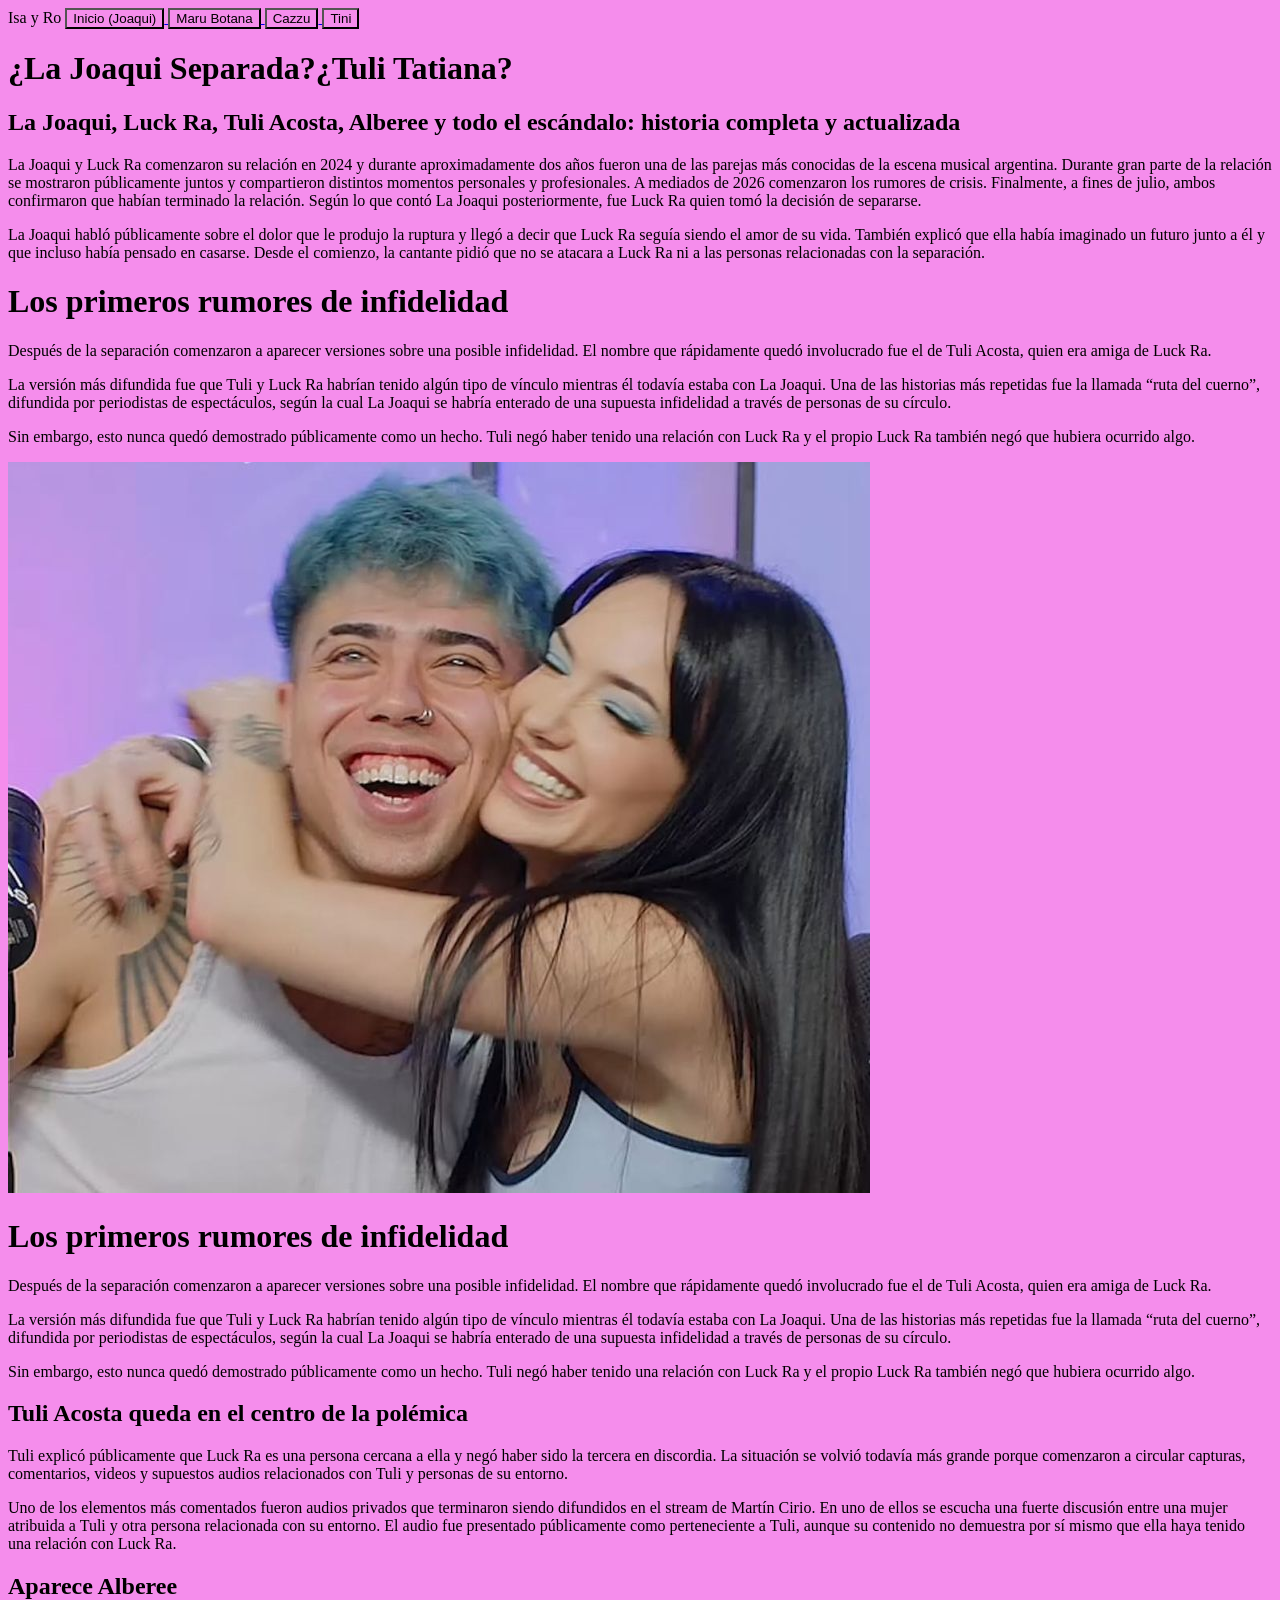
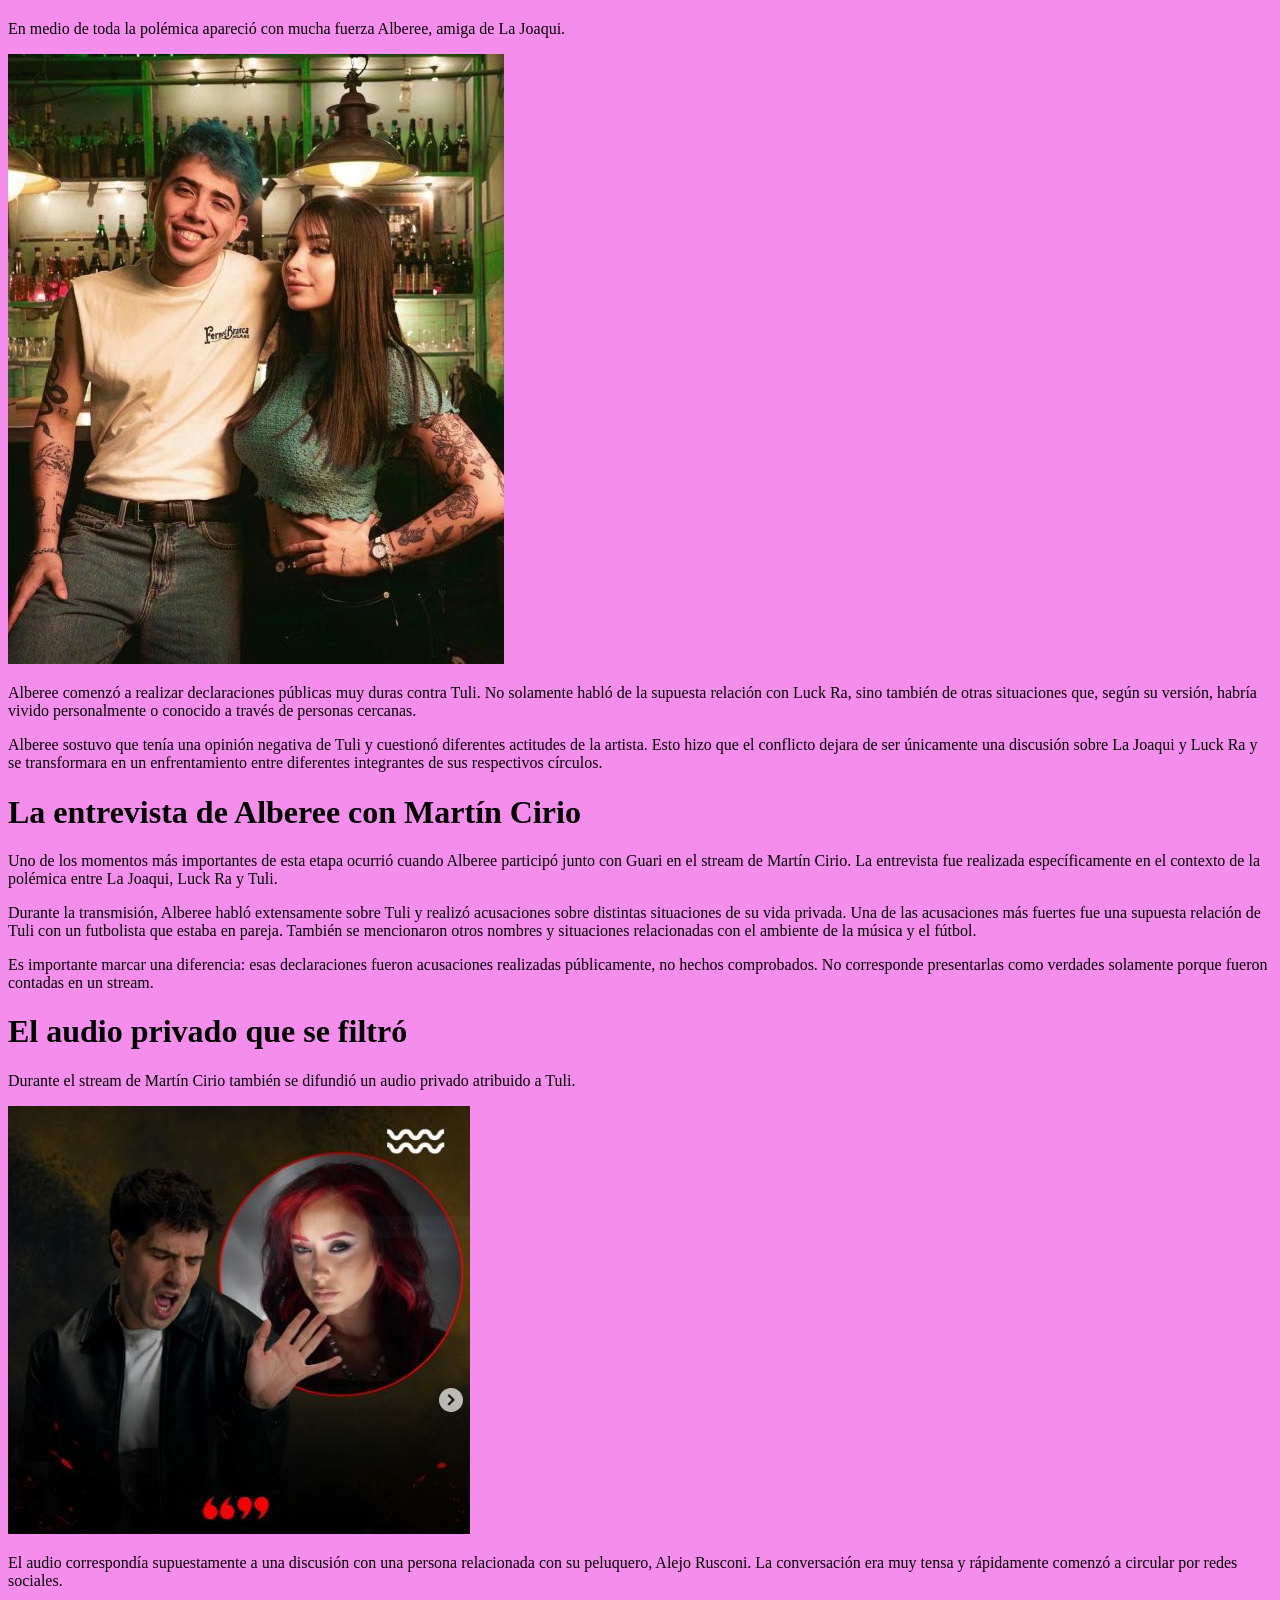
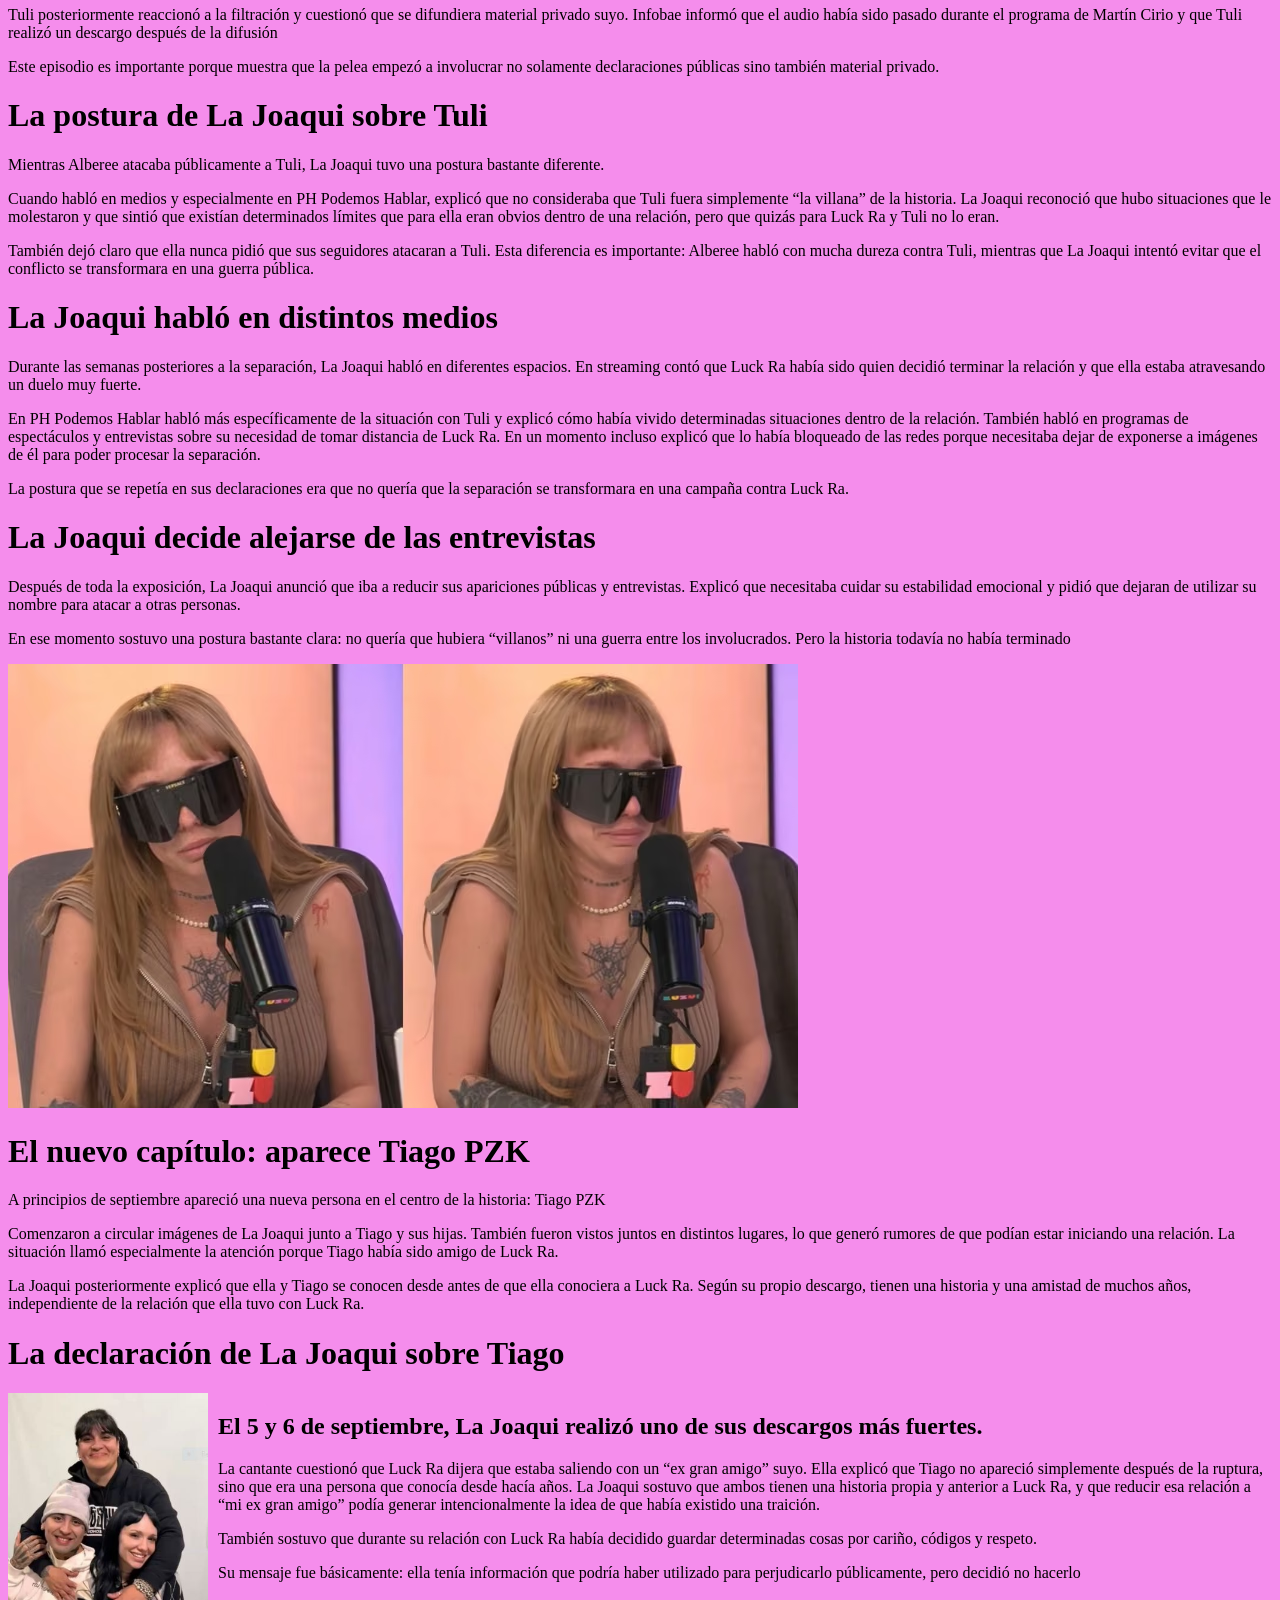
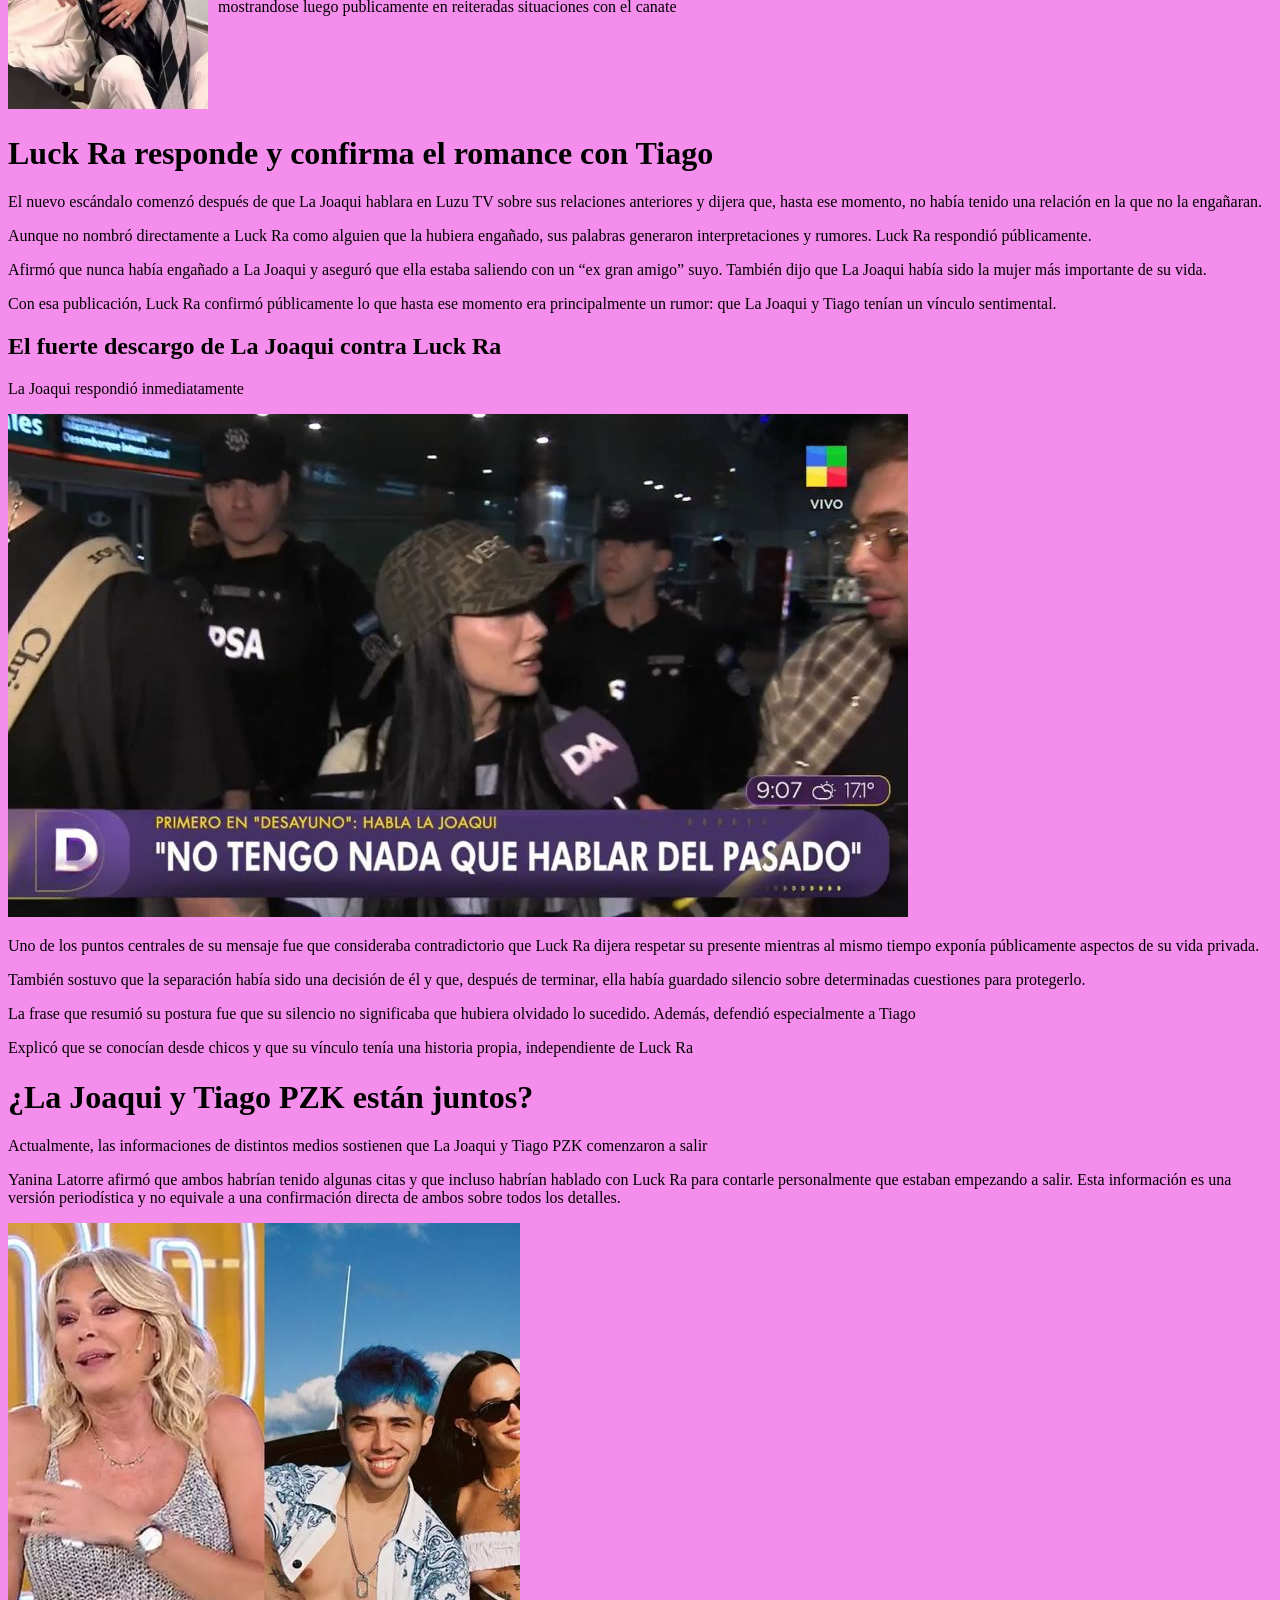
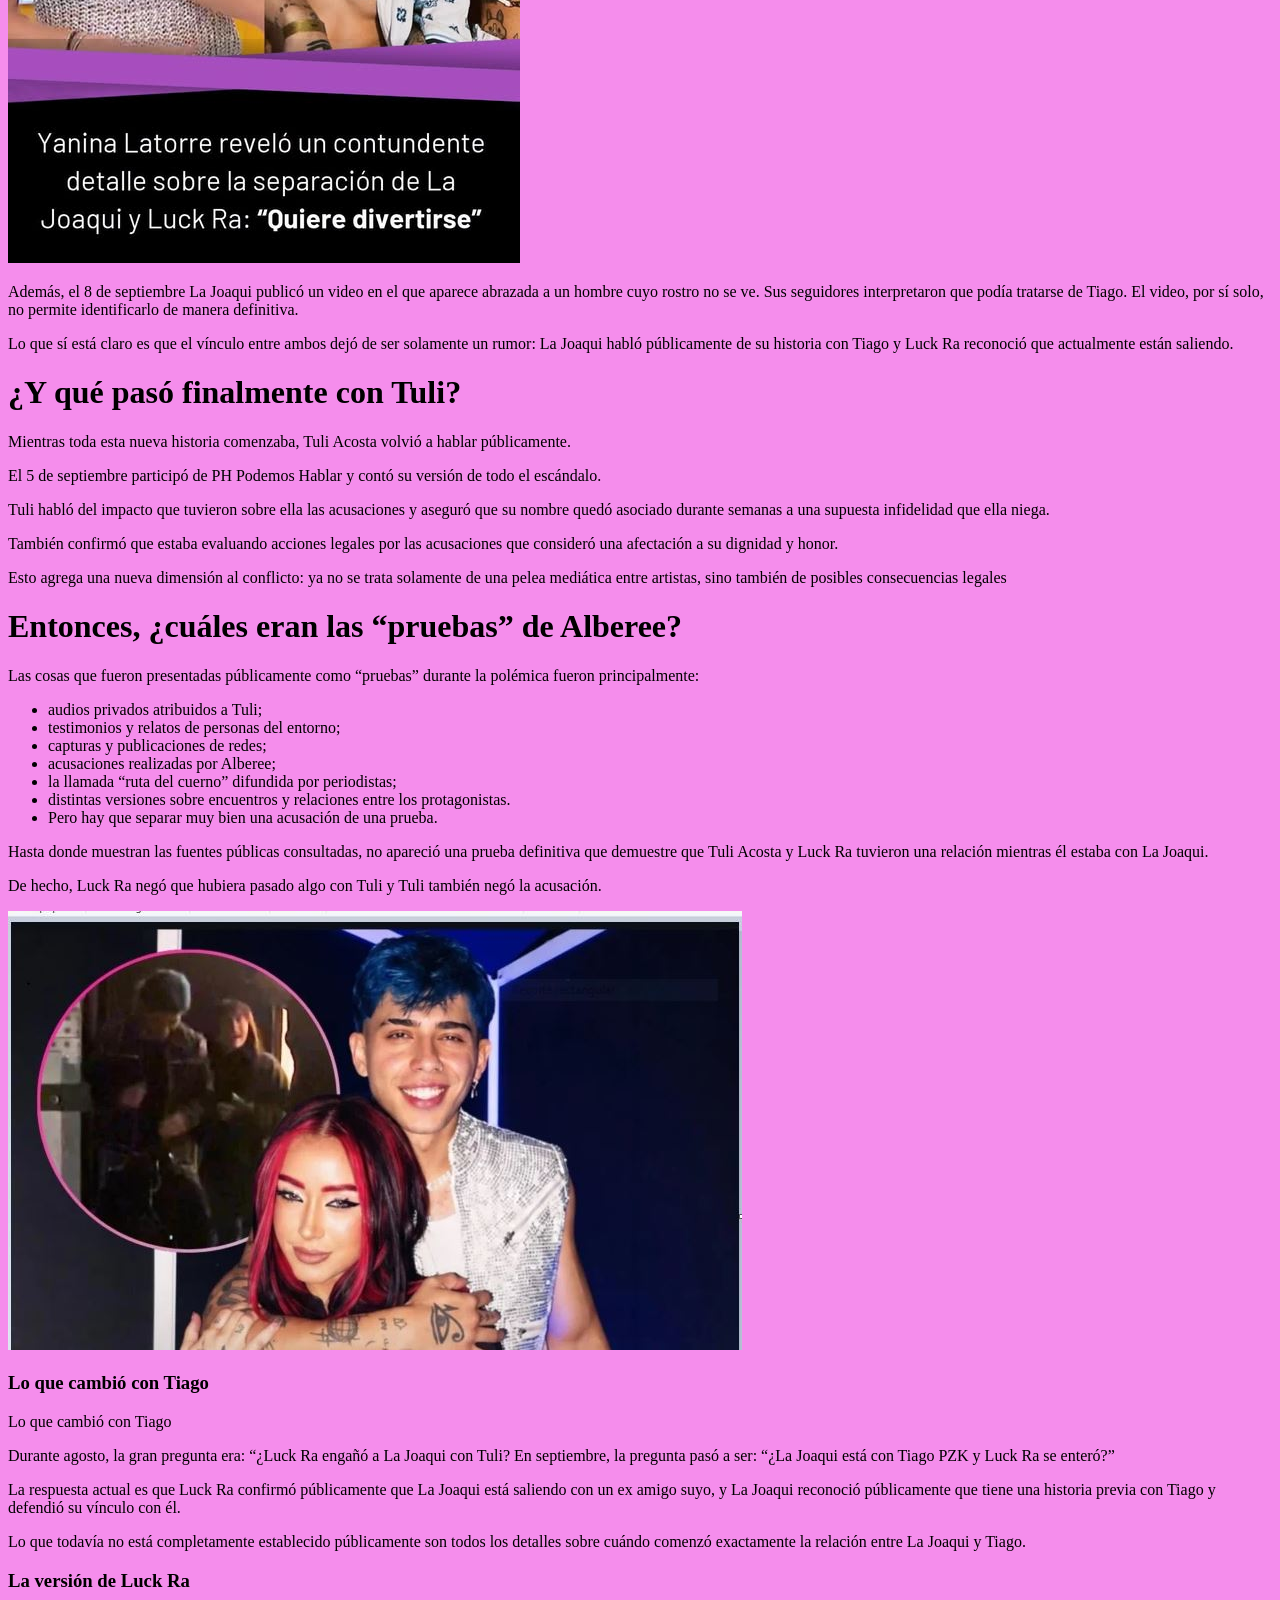
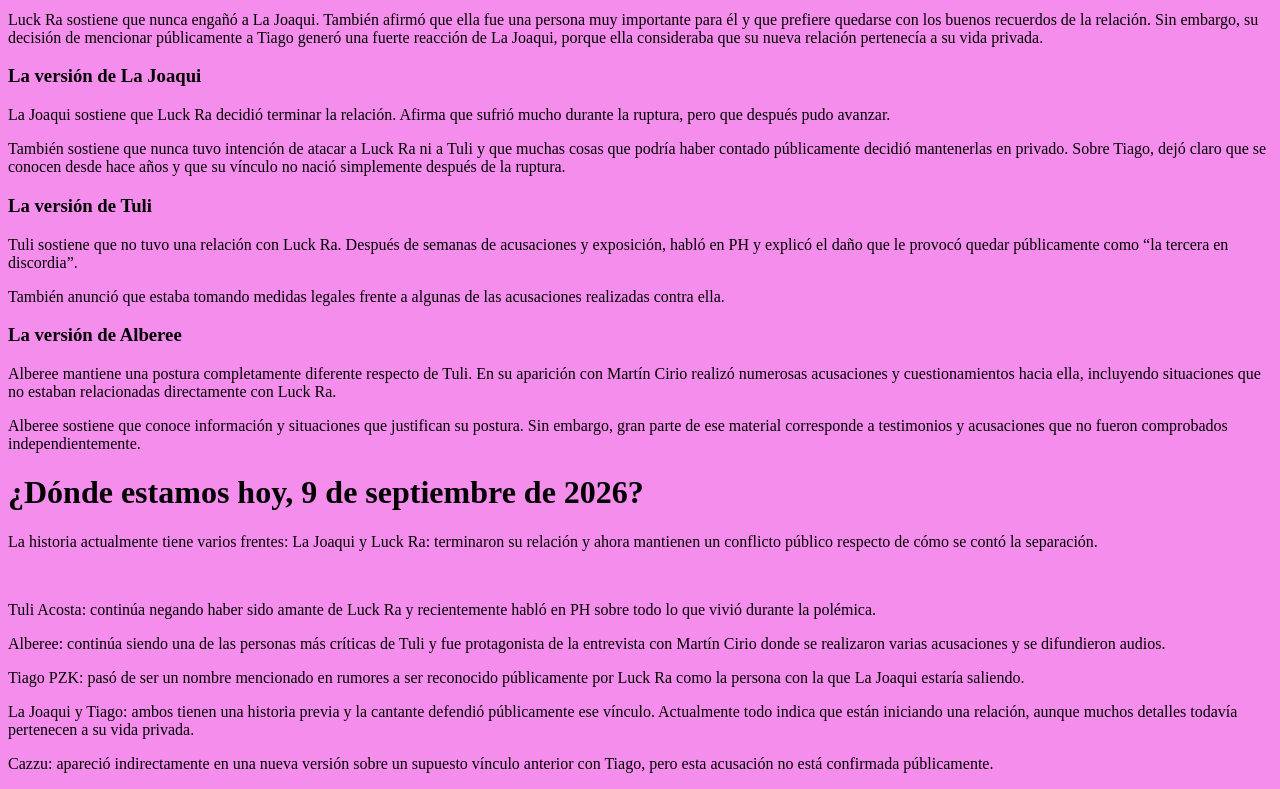
==== index.html @ 837b180f "Add files via upload" ====
<!DOCTYPE html>
<html lang="en">
<head>
    <meta charset="UTF-8">
    <meta name="viewport" content="width=device-width, initial-scale=1.0">
    <title><chismes.bardos></title>
        <link rel="stylesheet" href="style.css">
</head>Isa y Ro<head> 
<body>
    <a href="index.html"> <button>Inicio (Joaqui)</button> </a>
    <a href="Trabajo 2 (Maru)/Trabajo 2 (Maru).html"> <button>Maru Botana</button> </a>
    <a href="trabajo 3 (Cazzu)/Trabajo 3 (Cazzu).html"> <button>Cazzu</button> </a>
    <a href="Trabajo 4 (Tini)/Trabajo 4 (Tini.html).html"> <button>Tini</button> </a>

    <h1>¿La Joaqui Separada?¿Tuli Tatiana?</h1>
    
    <h2>La Joaqui, Luck Ra, Tuli Acosta, Alberee y todo el escándalo: historia completa y actualizada</h2>
   <p> La Joaqui y Luck Ra comenzaron su relación en 2024 y durante aproximadamente dos años fueron una de las parejas más conocidas de la escena musical argentina. Durante gran parte de la relación se mostraron públicamente juntos y compartieron distintos momentos personales y profesionales.

A mediados de 2026 comenzaron los rumores de crisis. Finalmente, a fines de julio, ambos confirmaron que habían terminado la relación. Según lo que contó La Joaqui posteriormente, fue Luck Ra quien tomó la decisión de separarse.</p>
<p>La Joaqui habló públicamente sobre el dolor que le produjo la ruptura y llegó a decir que Luck Ra seguía siendo el amor de su vida. También explicó que ella había imaginado un futuro junto a él y que incluso había pensado en casarse.

    Desde el comienzo, la cantante pidió que no se atacara a Luck Ra ni a las personas relacionadas con la separación.</p>

    <h1> Los primeros rumores de infidelidad</h1>
    <p>Después de la separación comenzaron a aparecer versiones sobre una posible infidelidad. El nombre que rápidamente quedó involucrado fue el de Tuli Acosta, quien era amiga de Luck Ra.

    </p>La versión más difundida fue que Tuli y Luck Ra habrían tenido algún tipo de vínculo mientras él todavía estaba con La Joaqui. Una de las historias más repetidas fue la llamada “ruta del cuerno”, difundida por periodistas de espectáculos, según la cual La Joaqui se habría enterado de una supuesta infidelidad a través de personas de su círculo.</p>
<p> Sin embargo, esto nunca quedó demostrado públicamente como un hecho. Tuli negó haber tenido una relación con Luck Ra y el propio Luck Ra también negó que hubiera ocurrido algo.</p>
<img src="Trabajo 1 (Joaqui)/joaqui 1.jpg" alt="relación">
 <h1>Los primeros rumores de infidelidad</h1>
 <p>Después de la separación comenzaron a aparecer versiones sobre una posible infidelidad. El nombre que rápidamente quedó involucrado fue el de Tuli Acosta, quien era amiga de Luck Ra.</p>
 <p>La versión más difundida fue que Tuli y Luck Ra habrían tenido algún tipo de vínculo mientras él todavía estaba con La Joaqui. Una de las historias más repetidas fue la llamada “ruta del cuerno”, difundida por periodistas de espectáculos, según la cual La Joaqui se habría enterado de una supuesta infidelidad a través de personas de su círculo.</p>
 <p>Sin embargo, esto nunca quedó demostrado públicamente como un hecho. Tuli negó haber tenido una relación con Luck Ra y el propio Luck Ra también negó que hubiera ocurrido algo.</p>
 <h2>Tuli Acosta queda en el centro de la polémica</h2>
    <p>Tuli explicó públicamente que Luck Ra es una persona cercana a ella y negó haber sido la tercera en discordia.
 La situación se volvió todavía más grande porque comenzaron a circular capturas, comentarios, videos y supuestos audios relacionados con Tuli y personas de su entorno.</p>
<p>Uno de los elementos más comentados fueron audios privados que terminaron siendo difundidos en el stream de Martín Cirio. En uno de ellos se escucha una fuerte discusión entre una mujer atribuida a Tuli y otra persona relacionada con su entorno. El audio fue presentado públicamente como perteneciente a Tuli, aunque su contenido no demuestra por sí mismo que ella haya tenido una relación con Luck Ra. </p>
<h2>Aparece Alberee</h2>
<p>En medio de toda la polémica apareció con mucha fuerza Alberee, amiga de La Joaqui.</p>
<img src="Trabajo 1 (Joaqui)/albere" alt="alberee y luck ra">
<p>Alberee comenzó a realizar declaraciones públicas muy duras contra Tuli. No solamente habló de la supuesta relación con Luck Ra, sino también de otras situaciones que, según su versión, habría vivido personalmente o conocido a través de personas cercanas.</p>
<p>Alberee sostuvo que tenía una opinión negativa de Tuli y cuestionó diferentes actitudes de la artista.

    Esto hizo que el conflicto dejara de ser únicamente una discusión sobre La Joaqui y Luck Ra y se transformara en un enfrentamiento entre diferentes integrantes de sus respectivos círculos.</p>
    <h1>La entrevista de Alberee con Martín Cirio</h1>
<p>Uno de los momentos más importantes de esta etapa ocurrió cuando Alberee participó junto con Guari en el stream de Martín Cirio.
 La entrevista fue realizada específicamente en el contexto de la polémica entre La Joaqui, Luck Ra y Tuli.</p>
 <p>Durante la transmisión, Alberee habló extensamente sobre Tuli y realizó acusaciones sobre distintas situaciones de su vida privada.

    Una de las acusaciones más fuertes fue una supuesta relación de Tuli con un futbolista que estaba en pareja. También se mencionaron otros nombres y situaciones relacionadas con el ambiente de la música y el fútbol.</p>
    <p>Es importante marcar una diferencia: esas declaraciones fueron acusaciones realizadas públicamente, no hechos comprobados. No corresponde presentarlas como verdades solamente porque fueron contadas en un stream.</p>
    <h1> El audio privado que se filtró</h1>
    <p>Durante el stream de Martín Cirio también se difundió un audio privado atribuido a Tuli.</p>
    <img src="Trabajo 1 (Joaqui)/martin.JPG" alt="martin cirio">
<p>El audio correspondía supuestamente a una discusión con una persona relacionada con su peluquero, Alejo Rusconi. La conversación era muy tensa y rápidamente comenzó a circular por redes sociales.</p>
<p>Tuli posteriormente reaccionó a la filtración y cuestionó que se difundiera material privado suyo. Infobae informó que el audio había sido pasado durante el programa de Martín Cirio y que Tuli realizó un descargo después de la difusión</p>
<p>Este episodio es importante porque muestra que la pelea empezó a involucrar no solamente declaraciones públicas sino también material privado.</p>
<h1>La postura de La Joaqui sobre Tuli</h1>
<p>Mientras Alberee atacaba públicamente a Tuli, La Joaqui tuvo una postura bastante diferente.</p>
<p>Cuando habló en medios y especialmente en PH Podemos Hablar, explicó que no consideraba que Tuli fuera simplemente “la villana” de la historia.
 La Joaqui reconoció que hubo situaciones que le molestaron y que sintió que existían determinados límites que para ella eran obvios dentro de una relación, pero que quizás para Luck Ra y Tuli no lo eran.</p>
 <p>También dejó claro que ella nunca pidió que sus seguidores atacaran a Tuli.
 Esta diferencia es importante: Alberee habló con mucha dureza contra Tuli, mientras que La Joaqui intentó evitar que el conflicto se transformara en una guerra pública.</p>
<h1>La Joaqui habló en distintos medios</h1>
<p>Durante las semanas posteriores a la separación, La Joaqui habló en diferentes espacios.
 En streaming contó que Luck Ra había sido quien decidió terminar la relación y que ella estaba atravesando un duelo muy fuerte.</p>
<p>En PH Podemos Hablar habló más específicamente de la situación con Tuli y explicó cómo había vivido determinadas situaciones dentro de la relación.
 También habló en programas de espectáculos y entrevistas sobre su necesidad de tomar distancia de Luck Ra. En un momento incluso explicó que lo había bloqueado de las redes porque necesitaba dejar de exponerse a imágenes de él para poder procesar la separación.</p>
<p>La postura que se repetía en sus declaraciones era que no quería que la separación se transformara en una campaña contra Luck Ra.</p>
<h1>La Joaqui decide alejarse de las entrevistas</h1>
<p>Después de toda la exposición, La Joaqui anunció que iba a reducir sus apariciones públicas y entrevistas.
 Explicó que necesitaba cuidar su estabilidad emocional y pidió que dejaran de utilizar su nombre para atacar a otras personas.</p>
<p>En ese momento sostuvo una postura bastante clara: no quería que hubiera “villanos” ni una guerra entre los involucrados.
Pero la historia todavía no había terminado</p>
<img src="Trabajo 1 (Joaqui)/la-joaqui.avif" alt="entrevistas">
<h1>El nuevo capítulo: aparece Tiago PZK</h1>
<p>A principios de septiembre apareció una nueva persona en el centro de la historia: Tiago PZK</p>
<p>Comenzaron a circular imágenes de La Joaqui junto a Tiago y sus hijas. También fueron vistos juntos en distintos lugares, lo que generó rumores de que podían estar iniciando una relación.
 La situación llamó especialmente la atención porque Tiago había sido amigo de Luck Ra.</p>


<p>La Joaqui posteriormente explicó que ella y Tiago se conocen desde antes de que ella conociera a Luck Ra.
 Según su propio descargo, tienen una historia y una amistad de muchos años, independiente de la relación que ella tuvo con Luck Ra.</p>



<h1>La declaración de La Joaqui sobre Tiago</h1>
<div style="display: flex; gap: 10px;">
    <div><img src="Trabajo 1 (Joaqui)/tiago1.JPG" alt="" width="200px"></div>
    <div>
        <h2>El 5 y 6 de septiembre, La Joaqui realizó uno de sus descargos más fuertes.</h2>
        <p>La cantante cuestionó que Luck Ra dijera que estaba saliendo con un “ex gran amigo” suyo.
         Ella explicó que Tiago no apareció simplemente después de la ruptura, sino que era una persona que conocía desde hacía años.
         La Joaqui sostuvo que ambos tienen una historia propia y anterior a Luck Ra, y que reducir esa relación a “mi ex gran amigo” podía generar intencionalmente la idea de que había existido una traición.</p>
         También sostuvo que durante su relación con Luck Ra había decidido guardar determinadas cosas por cariño, códigos y respeto.

 <p>Su mensaje fue básicamente: ella tenía información que podría haber utilizado para perjudicarlo públicamente, pero decidió no hacerlo</p>
 <p>mostrandose luego publicamente en reiteradas situaciones con el canate</p>

    </div>
</div>
 <h1>Luck Ra responde y confirma el romance con Tiago</h1>
 <p>El nuevo escándalo comenzó después de que La Joaqui hablara en Luzu TV sobre sus relaciones anteriores y dijera que, hasta ese momento, no había tenido una relación en la que no la engañaran.</p>
 <p>Aunque no nombró directamente a Luck Ra como alguien que la hubiera engañado, sus palabras generaron interpretaciones y rumores.
Luck Ra respondió públicamente.</p>
<p>Afirmó que nunca había engañado a La Joaqui y aseguró que ella estaba saliendo con un “ex gran amigo” suyo. También dijo que La Joaqui había sido la mujer más importante de su vida.</p>
<p>Con esa publicación, Luck Ra confirmó públicamente lo que hasta ese momento era principalmente un rumor: que La Joaqui y Tiago tenían un vínculo sentimental.</p>
<h2>El fuerte descargo de La Joaqui contra Luck Ra</h2>
<p>La Joaqui respondió inmediatamente</p>
<img src="Trabajo 1 (Joaqui)/respuesta joaqui.jpg" alt="">
<p>Uno de los puntos centrales de su mensaje fue que consideraba contradictorio que Luck Ra dijera respetar su presente mientras al mismo tiempo exponía públicamente aspectos de su vida privada.</p>
<p>También sostuvo que la separación había sido una decisión de él y que, después de terminar, ella había guardado silencio sobre determinadas cuestiones para protegerlo.</p>
<p>La frase que resumió su postura fue que su silencio no significaba que hubiera olvidado lo sucedido.
Además, defendió especialmente a Tiago</p>
<p>Explicó que se conocían desde chicos y que su vínculo tenía una historia propia, independiente de Luck Ra</p>
<h1>¿La Joaqui y Tiago PZK están juntos?</h1>
<p>Actualmente, las informaciones de distintos medios sostienen que La Joaqui y Tiago PZK comenzaron a salir</p>
<p>Yanina Latorre afirmó que ambos habrían tenido algunas citas y que incluso habrían hablado con Luck Ra para contarle personalmente que estaban empezando a salir. Esta información es una versión periodística y no equivale a una confirmación directa de ambos sobre todos los detalles.</p>
<img src="Trabajo 1 (Joaqui)/yanian.1.jfif" alt="declaraciones de yanina">
<p>Además, el 8 de septiembre La Joaqui publicó un video en el que aparece abrazada a un hombre cuyo rostro no se ve. Sus seguidores interpretaron que podía tratarse de Tiago. El video, por sí solo, no permite identificarlo de manera definitiva.</p>
<p>Lo que sí está claro es que el vínculo entre ambos dejó de ser solamente un rumor: La Joaqui habló públicamente de su historia con Tiago y Luck Ra reconoció que actualmente están saliendo.</p>
<h1>¿Y qué pasó finalmente con Tuli?</h1>
<p>Mientras toda esta nueva historia comenzaba, Tuli Acosta volvió a hablar públicamente.</p>
<p>El 5 de septiembre participó de PH Podemos Hablar y contó su versión de todo el escándalo.</p>
<p>Tuli habló del impacto que tuvieron sobre ella las acusaciones y aseguró que su nombre quedó asociado durante semanas a una supuesta infidelidad que ella niega.</p>
<p>También confirmó que estaba evaluando acciones legales por las acusaciones que consideró una afectación a su dignidad y honor.</p>
<p>Esto agrega una nueva dimensión al conflicto: ya no se trata solamente de una pelea mediática entre artistas, sino también de posibles consecuencias legales</p>
 <h1>Entonces, ¿cuáles eran las “pruebas” de Alberee?</h1>   

 <p>Las cosas que fueron presentadas públicamente como “pruebas” durante la polémica fueron principalmente:
   <ul>
    <li> audios privados atribuidos a Tuli; </li>
    <li>  testimonios y relatos de personas del entorno;  </li>
       <li>capturas y publicaciones de redes;</li>
      
       <li>acusaciones realizadas por Alberee;</li> 
       <li>la llamada “ruta del cuerno” difundida por periodistas;</li> 
        <li>distintas versiones sobre encuentros y relaciones entre los protagonistas.</li>
        <li>Pero hay que separar muy bien una acusación de una prueba.</li>

   </ul>
<p>Hasta donde muestran las fuentes públicas consultadas, no apareció una prueba definitiva que demuestre que Tuli Acosta y Luck Ra tuvieron una relación mientras él estaba con La Joaqui.</p>
<p>De hecho, Luck Ra negó que hubiera pasado algo con Tuli y Tuli también negó la acusación.</p>
<img src="Trabajo 1 (Joaqui)/tuli y luck ra.JPG" alt="">
<h3>Lo que cambió con Tiago</h3>
<p>Lo que cambió con Tiago</p>
<p>Durante agosto, la gran pregunta era: “¿Luck Ra engañó a La Joaqui con Tuli? En septiembre, la pregunta pasó a ser: “¿La Joaqui está con Tiago PZK y Luck Ra se enteró?”</p>
<p>La respuesta actual es que Luck Ra confirmó públicamente que La Joaqui está saliendo con un ex amigo suyo, y La Joaqui reconoció públicamente que tiene una historia previa con Tiago y defendió su vínculo con él.</p>
<p>Lo que todavía no está completamente establecido públicamente son todos los detalles sobre cuándo comenzó exactamente la relación entre La Joaqui y Tiago.</p>
<h3>La versión de Luck Ra</h3>
<p>Luck Ra sostiene que nunca engañó a La Joaqui.

    También afirmó que ella fue una persona muy importante para él y que prefiere quedarse con los buenos recuerdos de la relación.
    
    Sin embargo, su decisión de mencionar públicamente a Tiago generó una fuerte reacción de La Joaqui, porque ella consideraba que su nueva relación pertenecía a su vida privada.</p>
    <h3> La versión de La Joaqui</h3>
    <p>La Joaqui sostiene que Luck Ra decidió terminar la relación.

        Afirma que sufrió mucho durante la ruptura, pero que después pudo avanzar.</p>
        <p>También sostiene que nunca tuvo intención de atacar a Luck Ra ni a Tuli y que muchas cosas que podría haber contado públicamente decidió mantenerlas en privado.

            Sobre Tiago, dejó claro que se conocen desde hace años y que su vínculo no nació simplemente después de la ruptura.</p>
            <h3>La versión de Tuli</h3>
            <p>Tuli sostiene que no tuvo una relación con Luck Ra. Después de semanas de acusaciones y exposición, habló en PH y explicó el daño que le provocó quedar públicamente como “la tercera en discordia”.</p>
                <p>También anunció que estaba tomando medidas legales frente a algunas de las acusaciones realizadas contra ella.</p>
<h3>La versión de Alberee</h3>
<p>Alberee mantiene una postura completamente diferente respecto de Tuli.
    En su aparición con Martín Cirio realizó numerosas acusaciones y cuestionamientos hacia ella, incluyendo situaciones que no estaban relacionadas directamente con Luck Ra.</p>
<p>Alberee sostiene que conoce información y situaciones que justifican su postura.
    Sin embargo, gran parte de ese material corresponde a testimonios y acusaciones que no fueron comprobados independientemente.</p>
<h1>¿Dónde estamos hoy, 9 de septiembre de 2026?</h1>
<p>La historia actualmente tiene varios frentes:
    La Joaqui y Luck Ra: terminaron su relación y ahora mantienen un conflicto público respecto de cómo se contó la separación.</p>
<img src="Trabajo 1 (Joaqui)/entrevistas con la joaqui.jfif" alt="">
<p>Tuli Acosta: continúa negando haber sido amante de Luck Ra y recientemente habló en PH sobre todo lo que vivió durante la polémica.</p>
<p>Alberee: continúa siendo una de las personas más críticas de Tuli y fue protagonista de la entrevista con Martín Cirio donde se realizaron varias acusaciones y se difundieron audios.</p>
<p>Tiago PZK: pasó de ser un nombre mencionado en rumores a ser reconocido públicamente por Luck Ra como la persona con la que La Joaqui estaría saliendo.</p>
<p>La Joaqui y Tiago: ambos tienen una historia previa y la cantante defendió públicamente ese vínculo. Actualmente todo indica que están iniciando una relación, aunque muchos detalles todavía pertenecen a su vida privada.</p>
<p>Cazzu: apareció indirectamente en una nueva versión sobre un supuesto vínculo anterior con Tiago, pero esta acusación no está confirmada públicamente.</p>

<head></head>

</body>


</html>
---- style.css ----
* {
    background-color: rgb(245, 141, 236);
}
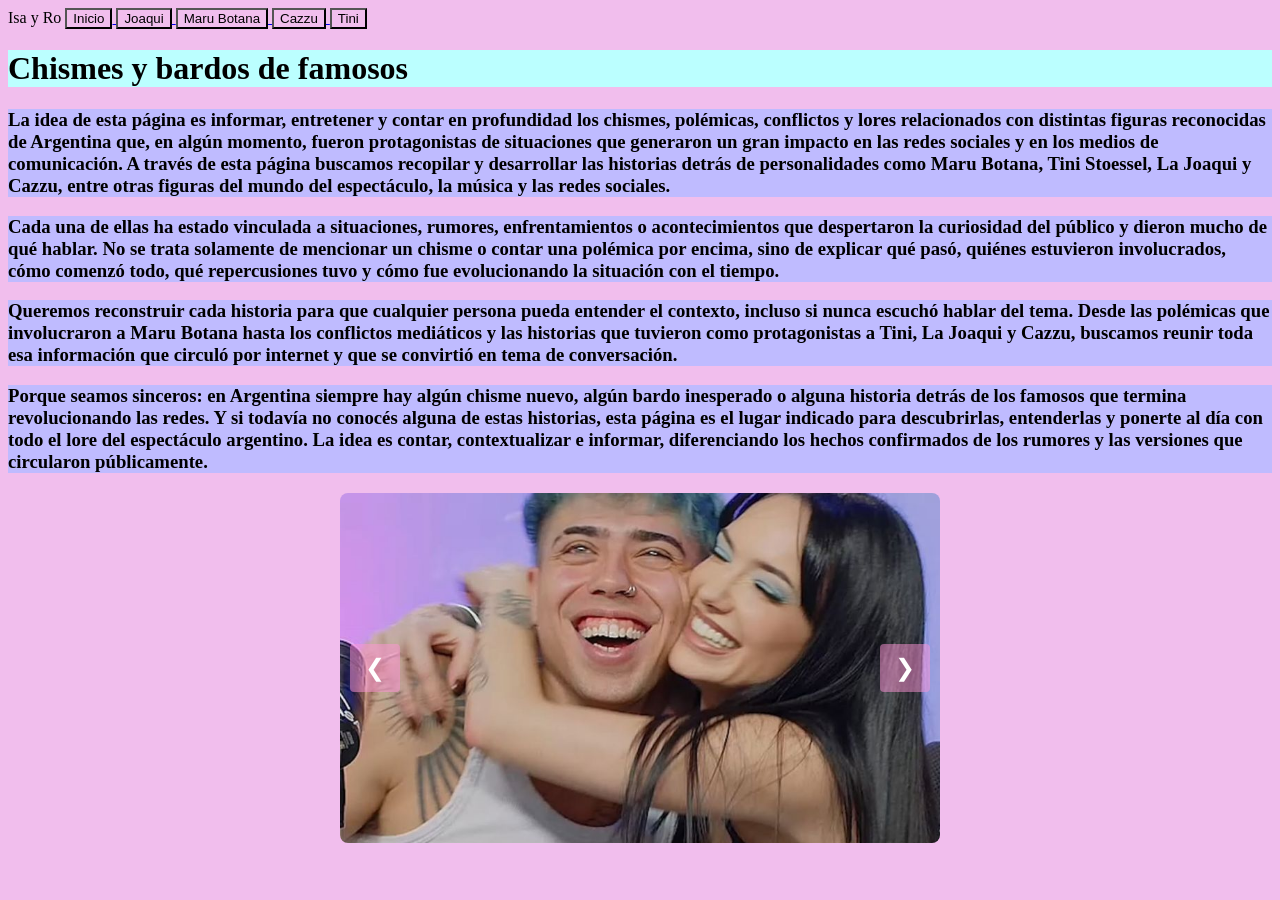
==== commit 2420daa7: "Add files via upload" ====
--- a/index.html
+++ b/index.html
@@ -4,184 +4,71 @@
     <meta charset="UTF-8">
     <meta name="viewport" content="width=device-width, initial-scale=1.0">
     <title><chismes.bardos></title>
-        <link rel="stylesheet" href="style.css">
+        <link rel="stylesheet" href="../style.css">
 </head>Isa y Ro<head> 
 <body>
-    <a href="index.html"> <button>Inicio (Joaqui)</button> </a>
-    <a href="Trabajo 2 (Maru)/Trabajo 2 (Maru).html"> <button>Maru Botana</button> </a>
-    <a href="trabajo 3 (Cazzu)/Trabajo 3 (Cazzu).html"> <button>Cazzu</button> </a>
-    <a href="Trabajo 4 (Tini)/Trabajo 4 (Tini.html).html"> <button>Tini</button> </a>
-
-    <h1>¿La Joaqui Separada?¿Tuli Tatiana?</h1>
-    
-    <h2>La Joaqui, Luck Ra, Tuli Acosta, Alberee y todo el escándalo: historia completa y actualizada</h2>
-   <p> La Joaqui y Luck Ra comenzaron su relación en 2024 y durante aproximadamente dos años fueron una de las parejas más conocidas de la escena musical argentina. Durante gran parte de la relación se mostraron públicamente juntos y compartieron distintos momentos personales y profesionales.
-
-A mediados de 2026 comenzaron los rumores de crisis. Finalmente, a fines de julio, ambos confirmaron que habían terminado la relación. Según lo que contó La Joaqui posteriormente, fue Luck Ra quien tomó la decisión de separarse.</p>
-<p>La Joaqui habló públicamente sobre el dolor que le produjo la ruptura y llegó a decir que Luck Ra seguía siendo el amor de su vida. También explicó que ella había imaginado un futuro junto a él y que incluso había pensado en casarse.
-
-    Desde el comienzo, la cantante pidió que no se atacara a Luck Ra ni a las personas relacionadas con la separación.</p>
-
-    <h1> Los primeros rumores de infidelidad</h1>
-    <p>Después de la separación comenzaron a aparecer versiones sobre una posible infidelidad. El nombre que rápidamente quedó involucrado fue el de Tuli Acosta, quien era amiga de Luck Ra.
-
-    </p>La versión más difundida fue que Tuli y Luck Ra habrían tenido algún tipo de vínculo mientras él todavía estaba con La Joaqui. Una de las historias más repetidas fue la llamada “ruta del cuerno”, difundida por periodistas de espectáculos, según la cual La Joaqui se habría enterado de una supuesta infidelidad a través de personas de su círculo.</p>
-<p> Sin embargo, esto nunca quedó demostrado públicamente como un hecho. Tuli negó haber tenido una relación con Luck Ra y el propio Luck Ra también negó que hubiera ocurrido algo.</p>
-<img src="Trabajo 1 (Joaqui)/joaqui 1.jpg" alt="relación">
- <h1>Los primeros rumores de infidelidad</h1>
- <p>Después de la separación comenzaron a aparecer versiones sobre una posible infidelidad. El nombre que rápidamente quedó involucrado fue el de Tuli Acosta, quien era amiga de Luck Ra.</p>
- <p>La versión más difundida fue que Tuli y Luck Ra habrían tenido algún tipo de vínculo mientras él todavía estaba con La Joaqui. Una de las historias más repetidas fue la llamada “ruta del cuerno”, difundida por periodistas de espectáculos, según la cual La Joaqui se habría enterado de una supuesta infidelidad a través de personas de su círculo.</p>
- <p>Sin embargo, esto nunca quedó demostrado públicamente como un hecho. Tuli negó haber tenido una relación con Luck Ra y el propio Luck Ra también negó que hubiera ocurrido algo.</p>
- <h2>Tuli Acosta queda en el centro de la polémica</h2>
-    <p>Tuli explicó públicamente que Luck Ra es una persona cercana a ella y negó haber sido la tercera en discordia.
- La situación se volvió todavía más grande porque comenzaron a circular capturas, comentarios, videos y supuestos audios relacionados con Tuli y personas de su entorno.</p>
-<p>Uno de los elementos más comentados fueron audios privados que terminaron siendo difundidos en el stream de Martín Cirio. En uno de ellos se escucha una fuerte discusión entre una mujer atribuida a Tuli y otra persona relacionada con su entorno. El audio fue presentado públicamente como perteneciente a Tuli, aunque su contenido no demuestra por sí mismo que ella haya tenido una relación con Luck Ra. </p>
-<h2>Aparece Alberee</h2>
-<p>En medio de toda la polémica apareció con mucha fuerza Alberee, amiga de La Joaqui.</p>
-<img src="Trabajo 1 (Joaqui)/albere" alt="alberee y luck ra">
-<p>Alberee comenzó a realizar declaraciones públicas muy duras contra Tuli. No solamente habló de la supuesta relación con Luck Ra, sino también de otras situaciones que, según su versión, habría vivido personalmente o conocido a través de personas cercanas.</p>
-<p>Alberee sostuvo que tenía una opinión negativa de Tuli y cuestionó diferentes actitudes de la artista.
-
-    Esto hizo que el conflicto dejara de ser únicamente una discusión sobre La Joaqui y Luck Ra y se transformara en un enfrentamiento entre diferentes integrantes de sus respectivos círculos.</p>
-    <h1>La entrevista de Alberee con Martín Cirio</h1>
-<p>Uno de los momentos más importantes de esta etapa ocurrió cuando Alberee participó junto con Guari en el stream de Martín Cirio.
- La entrevista fue realizada específicamente en el contexto de la polémica entre La Joaqui, Luck Ra y Tuli.</p>
- <p>Durante la transmisión, Alberee habló extensamente sobre Tuli y realizó acusaciones sobre distintas situaciones de su vida privada.
-
-    Una de las acusaciones más fuertes fue una supuesta relación de Tuli con un futbolista que estaba en pareja. También se mencionaron otros nombres y situaciones relacionadas con el ambiente de la música y el fútbol.</p>
-    <p>Es importante marcar una diferencia: esas declaraciones fueron acusaciones realizadas públicamente, no hechos comprobados. No corresponde presentarlas como verdades solamente porque fueron contadas en un stream.</p>
-    <h1> El audio privado que se filtró</h1>
-    <p>Durante el stream de Martín Cirio también se difundió un audio privado atribuido a Tuli.</p>
-    <img src="Trabajo 1 (Joaqui)/martin.JPG" alt="martin cirio">
-<p>El audio correspondía supuestamente a una discusión con una persona relacionada con su peluquero, Alejo Rusconi. La conversación era muy tensa y rápidamente comenzó a circular por redes sociales.</p>
-<p>Tuli posteriormente reaccionó a la filtración y cuestionó que se difundiera material privado suyo. Infobae informó que el audio había sido pasado durante el programa de Martín Cirio y que Tuli realizó un descargo después de la difusión</p>
-<p>Este episodio es importante porque muestra que la pelea empezó a involucrar no solamente declaraciones públicas sino también material privado.</p>
-<h1>La postura de La Joaqui sobre Tuli</h1>
-<p>Mientras Alberee atacaba públicamente a Tuli, La Joaqui tuvo una postura bastante diferente.</p>
-<p>Cuando habló en medios y especialmente en PH Podemos Hablar, explicó que no consideraba que Tuli fuera simplemente “la villana” de la historia.
- La Joaqui reconoció que hubo situaciones que le molestaron y que sintió que existían determinados límites que para ella eran obvios dentro de una relación, pero que quizás para Luck Ra y Tuli no lo eran.</p>
- <p>También dejó claro que ella nunca pidió que sus seguidores atacaran a Tuli.
- Esta diferencia es importante: Alberee habló con mucha dureza contra Tuli, mientras que La Joaqui intentó evitar que el conflicto se transformara en una guerra pública.</p>
-<h1>La Joaqui habló en distintos medios</h1>
-<p>Durante las semanas posteriores a la separación, La Joaqui habló en diferentes espacios.
- En streaming contó que Luck Ra había sido quien decidió terminar la relación y que ella estaba atravesando un duelo muy fuerte.</p>
-<p>En PH Podemos Hablar habló más específicamente de la situación con Tuli y explicó cómo había vivido determinadas situaciones dentro de la relación.
- También habló en programas de espectáculos y entrevistas sobre su necesidad de tomar distancia de Luck Ra. En un momento incluso explicó que lo había bloqueado de las redes porque necesitaba dejar de exponerse a imágenes de él para poder procesar la separación.</p>
-<p>La postura que se repetía en sus declaraciones era que no quería que la separación se transformara en una campaña contra Luck Ra.</p>
-<h1>La Joaqui decide alejarse de las entrevistas</h1>
-<p>Después de toda la exposición, La Joaqui anunció que iba a reducir sus apariciones públicas y entrevistas.
- Explicó que necesitaba cuidar su estabilidad emocional y pidió que dejaran de utilizar su nombre para atacar a otras personas.</p>
-<p>En ese momento sostuvo una postura bastante clara: no quería que hubiera “villanos” ni una guerra entre los involucrados.
-Pero la historia todavía no había terminado</p>
-<img src="Trabajo 1 (Joaqui)/la-joaqui.avif" alt="entrevistas">
-<h1>El nuevo capítulo: aparece Tiago PZK</h1>
-<p>A principios de septiembre apareció una nueva persona en el centro de la historia: Tiago PZK</p>
-<p>Comenzaron a circular imágenes de La Joaqui junto a Tiago y sus hijas. También fueron vistos juntos en distintos lugares, lo que generó rumores de que podían estar iniciando una relación.
- La situación llamó especialmente la atención porque Tiago había sido amigo de Luck Ra.</p>
+    <a href="index.html"> <button>Inicio</button> </a>
+    <a href="/Trabajo 1 (Joaqui)/joaqui.html"> <button>Joaqui</button> </a>
+    <a href="/Trabajo 2 (Maru)/Trabajo 2 (Maru).html"> <button>Maru Botana</button> </a>
+    <a href="/trabajo 3 (Cazzu)/Trabajo 3 (Cazzu).html"> <button>Cazzu</button> </a>
+    <a href="/Trabajo 4 (Tini)/Trabajo 4 (Tini.html).html"> <button>Tini</button> </a>
 
 
-<p>La Joaqui posteriormente explicó que ella y Tiago se conocen desde antes de que ella conociera a Luck Ra.
- Según su propio descargo, tienen una historia y una amistad de muchos años, independiente de la relación que ella tuvo con Luck Ra.</p>
+    <h1>Chismes y bardos de famosos</h1>
+   
+    <h3>La idea de esta página es informar, entretener y contar en profundidad los chismes, polémicas, conflictos y lores relacionados con distintas figuras reconocidas de Argentina que, en algún momento, fueron protagonistas de situaciones que generaron un gran impacto en las redes sociales y en los medios de comunicación. A través de esta página buscamos recopilar y desarrollar las historias detrás de personalidades como Maru Botana, Tini Stoessel, La Joaqui y Cazzu, entre otras figuras del mundo del espectáculo, la música y las redes sociales.</h3>
+        
+    <h3>Cada una de ellas ha estado vinculada a situaciones, rumores, enfrentamientos o acontecimientos que despertaron la curiosidad del público y dieron mucho de qué hablar. No se trata solamente de mencionar un chisme o contar una polémica por encima, sino de explicar qué pasó, quiénes estuvieron involucrados, cómo comenzó todo, qué repercusiones tuvo y cómo fue evolucionando la situación con el tiempo.</h3> 
+        
+    <h3>Queremos reconstruir cada historia para que cualquier persona pueda entender el contexto, incluso si nunca escuchó hablar del tema. Desde las polémicas que involucraron a Maru Botana hasta los conflictos mediáticos y las historias que tuvieron como protagonistas a Tini, La Joaqui y Cazzu, buscamos reunir toda esa información que circuló por internet y que se convirtió en tema de conversación.</h3>
+        
+    <h3>Porque seamos sinceros: en Argentina siempre hay algún chisme nuevo, algún bardo inesperado o alguna historia detrás de los famosos que termina revolucionando las redes. Y si todavía no conocés alguna de estas historias, esta página es el lugar indicado para descubrirlas, entenderlas y ponerte al día con todo el lore del espectáculo argentino. La idea es contar, contextualizar e informar, diferenciando los hechos confirmados de los rumores y las versiones que circularon públicamente.</h3>
 
+   
+   
+    <div class="carrusel-contenedor">
+        <div class="carrusel" id="carrusel">
+          <div class="diapositiva">
+            <img src="Trabajo 1 (Joaqui)/joaqui 1.jpg" alt="La Joaqui y Luck Ra">
+          </div>
+          <div class="diapositiva">
+            <img src="Trabajo 2 (Maru)/22.jfif" alt="Maru Botana">
+          </div>
+          <div class="diapositiva">
+            <img src="trabajo 3 (Cazzu)/IMG_4603.jpeg" alt="Cazzu">
+          </div>
+          <div class="diapositiva">
+            <img src="Trabajo 4 (Tini)/tini4 (1).webp" alt="Tini">
+          </div>
 
+        </div>
+     
+        <button class="boton-carrusel anterior" onclick="mover(-1)">&#10094;</button>
+        <button class="boton-carrusel siguiente" onclick="mover(1)">&#10095;</button>
+      </div>
 
-<h1>La declaración de La Joaqui sobre Tiago</h1>
-<div style="display: flex; gap: 10px;">
-    <div><img src="Trabajo 1 (Joaqui)/tiago1.JPG" alt="" width="200px"></div>
-    <div>
-        <h2>El 5 y 6 de septiembre, La Joaqui realizó uno de sus descargos más fuertes.</h2>
-        <p>La cantante cuestionó que Luck Ra dijera que estaba saliendo con un “ex gran amigo” suyo.
-         Ella explicó que Tiago no apareció simplemente después de la ruptura, sino que era una persona que conocía desde hacía años.
-         La Joaqui sostuvo que ambos tienen una historia propia y anterior a Luck Ra, y que reducir esa relación a “mi ex gran amigo” podía generar intencionalmente la idea de que había existido una traición.</p>
-         También sostuvo que durante su relación con Luck Ra había decidido guardar determinadas cosas por cariño, códigos y respeto.
-
- <p>Su mensaje fue básicamente: ella tenía información que podría haber utilizado para perjudicarlo públicamente, pero decidió no hacerlo</p>
- <p>mostrandose luego publicamente en reiteradas situaciones con el canate</p>
-
-    </div>
-</div>
- <h1>Luck Ra responde y confirma el romance con Tiago</h1>
- <p>El nuevo escándalo comenzó después de que La Joaqui hablara en Luzu TV sobre sus relaciones anteriores y dijera que, hasta ese momento, no había tenido una relación en la que no la engañaran.</p>
- <p>Aunque no nombró directamente a Luck Ra como alguien que la hubiera engañado, sus palabras generaron interpretaciones y rumores.
-Luck Ra respondió públicamente.</p>
-<p>Afirmó que nunca había engañado a La Joaqui y aseguró que ella estaba saliendo con un “ex gran amigo” suyo. También dijo que La Joaqui había sido la mujer más importante de su vida.</p>
-<p>Con esa publicación, Luck Ra confirmó públicamente lo que hasta ese momento era principalmente un rumor: que La Joaqui y Tiago tenían un vínculo sentimental.</p>
-<h2>El fuerte descargo de La Joaqui contra Luck Ra</h2>
-<p>La Joaqui respondió inmediatamente</p>
-<img src="Trabajo 1 (Joaqui)/respuesta joaqui.jpg" alt="">
-<p>Uno de los puntos centrales de su mensaje fue que consideraba contradictorio que Luck Ra dijera respetar su presente mientras al mismo tiempo exponía públicamente aspectos de su vida privada.</p>
-<p>También sostuvo que la separación había sido una decisión de él y que, después de terminar, ella había guardado silencio sobre determinadas cuestiones para protegerlo.</p>
-<p>La frase que resumió su postura fue que su silencio no significaba que hubiera olvidado lo sucedido.
-Además, defendió especialmente a Tiago</p>
-<p>Explicó que se conocían desde chicos y que su vínculo tenía una historia propia, independiente de Luck Ra</p>
-<h1>¿La Joaqui y Tiago PZK están juntos?</h1>
-<p>Actualmente, las informaciones de distintos medios sostienen que La Joaqui y Tiago PZK comenzaron a salir</p>
-<p>Yanina Latorre afirmó que ambos habrían tenido algunas citas y que incluso habrían hablado con Luck Ra para contarle personalmente que estaban empezando a salir. Esta información es una versión periodística y no equivale a una confirmación directa de ambos sobre todos los detalles.</p>
-<img src="Trabajo 1 (Joaqui)/yanian.1.jfif" alt="declaraciones de yanina">
-<p>Además, el 8 de septiembre La Joaqui publicó un video en el que aparece abrazada a un hombre cuyo rostro no se ve. Sus seguidores interpretaron que podía tratarse de Tiago. El video, por sí solo, no permite identificarlo de manera definitiva.</p>
-<p>Lo que sí está claro es que el vínculo entre ambos dejó de ser solamente un rumor: La Joaqui habló públicamente de su historia con Tiago y Luck Ra reconoció que actualmente están saliendo.</p>
-<h1>¿Y qué pasó finalmente con Tuli?</h1>
-<p>Mientras toda esta nueva historia comenzaba, Tuli Acosta volvió a hablar públicamente.</p>
-<p>El 5 de septiembre participó de PH Podemos Hablar y contó su versión de todo el escándalo.</p>
-<p>Tuli habló del impacto que tuvieron sobre ella las acusaciones y aseguró que su nombre quedó asociado durante semanas a una supuesta infidelidad que ella niega.</p>
-<p>También confirmó que estaba evaluando acciones legales por las acusaciones que consideró una afectación a su dignidad y honor.</p>
-<p>Esto agrega una nueva dimensión al conflicto: ya no se trata solamente de una pelea mediática entre artistas, sino también de posibles consecuencias legales</p>
- <h1>Entonces, ¿cuáles eran las “pruebas” de Alberee?</h1>   
-
- <p>Las cosas que fueron presentadas públicamente como “pruebas” durante la polémica fueron principalmente:
-   <ul>
-    <li> audios privados atribuidos a Tuli; </li>
-    <li>  testimonios y relatos de personas del entorno;  </li>
-       <li>capturas y publicaciones de redes;</li>
-      
-       <li>acusaciones realizadas por Alberee;</li> 
-       <li>la llamada “ruta del cuerno” difundida por periodistas;</li> 
-        <li>distintas versiones sobre encuentros y relaciones entre los protagonistas.</li>
-        <li>Pero hay que separar muy bien una acusación de una prueba.</li>
-
-   </ul>
-<p>Hasta donde muestran las fuentes públicas consultadas, no apareció una prueba definitiva que demuestre que Tuli Acosta y Luck Ra tuvieron una relación mientras él estaba con La Joaqui.</p>
-<p>De hecho, Luck Ra negó que hubiera pasado algo con Tuli y Tuli también negó la acusación.</p>
-<img src="Trabajo 1 (Joaqui)/tuli y luck ra.JPG" alt="">
-<h3>Lo que cambió con Tiago</h3>
-<p>Lo que cambió con Tiago</p>
-<p>Durante agosto, la gran pregunta era: “¿Luck Ra engañó a La Joaqui con Tuli? En septiembre, la pregunta pasó a ser: “¿La Joaqui está con Tiago PZK y Luck Ra se enteró?”</p>
-<p>La respuesta actual es que Luck Ra confirmó públicamente que La Joaqui está saliendo con un ex amigo suyo, y La Joaqui reconoció públicamente que tiene una historia previa con Tiago y defendió su vínculo con él.</p>
-<p>Lo que todavía no está completamente establecido públicamente son todos los detalles sobre cuándo comenzó exactamente la relación entre La Joaqui y Tiago.</p>
-<h3>La versión de Luck Ra</h3>
-<p>Luck Ra sostiene que nunca engañó a La Joaqui.
-
-    También afirmó que ella fue una persona muy importante para él y que prefiere quedarse con los buenos recuerdos de la relación.
-    
-    Sin embargo, su decisión de mencionar públicamente a Tiago generó una fuerte reacción de La Joaqui, porque ella consideraba que su nueva relación pertenecía a su vida privada.</p>
-    <h3> La versión de La Joaqui</h3>
-    <p>La Joaqui sostiene que Luck Ra decidió terminar la relación.
-
-        Afirma que sufrió mucho durante la ruptura, pero que después pudo avanzar.</p>
-        <p>También sostiene que nunca tuvo intención de atacar a Luck Ra ni a Tuli y que muchas cosas que podría haber contado públicamente decidió mantenerlas en privado.
-
-            Sobre Tiago, dejó claro que se conocen desde hace años y que su vínculo no nació simplemente después de la ruptura.</p>
-            <h3>La versión de Tuli</h3>
-            <p>Tuli sostiene que no tuvo una relación con Luck Ra. Después de semanas de acusaciones y exposición, habló en PH y explicó el daño que le provocó quedar públicamente como “la tercera en discordia”.</p>
-                <p>También anunció que estaba tomando medidas legales frente a algunas de las acusaciones realizadas contra ella.</p>
-<h3>La versión de Alberee</h3>
-<p>Alberee mantiene una postura completamente diferente respecto de Tuli.
-    En su aparición con Martín Cirio realizó numerosas acusaciones y cuestionamientos hacia ella, incluyendo situaciones que no estaban relacionadas directamente con Luck Ra.</p>
-<p>Alberee sostiene que conoce información y situaciones que justifican su postura.
-    Sin embargo, gran parte de ese material corresponde a testimonios y acusaciones que no fueron comprobados independientemente.</p>
-<h1>¿Dónde estamos hoy, 9 de septiembre de 2026?</h1>
-<p>La historia actualmente tiene varios frentes:
-    La Joaqui y Luck Ra: terminaron su relación y ahora mantienen un conflicto público respecto de cómo se contó la separación.</p>
-<img src="Trabajo 1 (Joaqui)/entrevistas con la joaqui.jfif" alt="">
-<p>Tuli Acosta: continúa negando haber sido amante de Luck Ra y recientemente habló en PH sobre todo lo que vivió durante la polémica.</p>
-<p>Alberee: continúa siendo una de las personas más críticas de Tuli y fue protagonista de la entrevista con Martín Cirio donde se realizaron varias acusaciones y se difundieron audios.</p>
-<p>Tiago PZK: pasó de ser un nombre mencionado en rumores a ser reconocido públicamente por Luck Ra como la persona con la que La Joaqui estaría saliendo.</p>
-<p>La Joaqui y Tiago: ambos tienen una historia previa y la cantante defendió públicamente ese vínculo. Actualmente todo indica que están iniciando una relación, aunque muchos detalles todavía pertenecen a su vida privada.</p>
-<p>Cazzu: apareció indirectamente en una nueva versión sobre un supuesto vínculo anterior con Tiago, pero esta acusación no está confirmada públicamente.</p>
-
-<head></head>
 
 </body>
 
+<script>
+    let indiceActual = 0;
+
+    function mover(direccion) {
+      const diapositivas = document.querySelectorAll('.diapositiva');
+      const totalDiapositivas = diapositivas.length;
+     
+      indiceActual += direccion;
+
+      if (indiceActual >= totalDiapositivas) {
+        indiceActual = 0;
+      } else if (indiceActual < 0) {
+        indiceActual = totalDiapositivas - 1;
+      }
+
+      const carrusel = document.getElementById('carrusel');
+      carrusel.style.transform = `translateX(-${indiceActual * 100}%)`;
+    }
+  </script>
+
 
 </html>
--- a/style.css
+++ b/style.css
@@ -1,3 +1,119 @@
 * {
-    background-color: rgb(245, 141, 236);
-}+    background-color: rgb(241, 190, 237);
+}   
+
+h1 {
+    background-color: rgb(187, 255, 255);
+}
+
+h2 {
+  background-color: rgb(191, 187, 255);
+}
+
+h3 {
+  background-color: rgb(191, 187, 255);
+}
+
+#principal {
+    background-color: darkred;
+}
+
+.carrusel-contenedor {
+    position: relative;
+    width: 100%;
+    max-width: 600px;
+    margin: auto;
+    overflow: hidden;
+    border-radius: 10px;
+  }
+  
+  .carrusel {
+    display: flex; /* */
+    transition: transform 0.5s ease-in-out;
+  }
+  
+  .diapositiva {
+    min-width: 100%;
+    box-sizing: border-box;
+  }
+  
+  .diapositiva img {
+    width: 100%;
+    display: block;
+  }
+  
+  .boton-carrusel {
+    position: absolute;
+    top: 50%;
+    transform: translateY(-50%);
+    background-color: rgba(0, 0, 0, 0.5);
+    color: white;
+    border: none;
+    cursor: pointer;
+    padding: 10px;
+    font-size: 18px;
+  }
+  
+  .anterior {
+    left: 10px;
+  }
+  
+  .siguiente {
+    right: 10px;
+  }
+
+  /* Contenedor principal del carrusel */
+.carrusel-contenedor {
+    position: relative;
+    max-width: 600px; /* Ajusta el ancho deseado para el carrusel */
+    margin: 20px auto;
+    overflow: hidden; /* Oculta las imágenes fuera del marco */
+    border-radius: 8px;
+}
+
+/* Tira que contiene las diapositivas en horizontal */
+.carrusel {
+    display: flex;
+    transition: transform 0.5s ease-in-out; /* Transición suave al deslizar */
+}
+
+/* Cada diapositiva individual */
+.diapositiva {
+    min-width: 100%;
+    box-sizing: border-box;
+}
+
+/* Ajuste de las imágenes */
+.diapositiva img {
+    width: 100%;
+    height: 350px; /* Ajusta la altura deseada */
+    object-fit: cover;
+    display: block;
+}
+
+/* Botones de navegación */
+.boton-carrusel {
+    position: absolute;
+    top: 50%;
+    transform: translateY(-50%);
+    background-color: rgba(255, 150, 215, 0.5);
+    color: white;
+    border: none;
+    font-size: 24px;
+    padding: 10px 15px;
+    cursor: pointer;
+    border-radius: 4px;
+}
+
+.boton-carrusel:hover {
+    background-color: rgba(247, 11, 255, 0.8);
+}
+
+.anterior {
+    left: 10px;
+}
+
+.siguiente {
+    right: 10px;
+}
+  
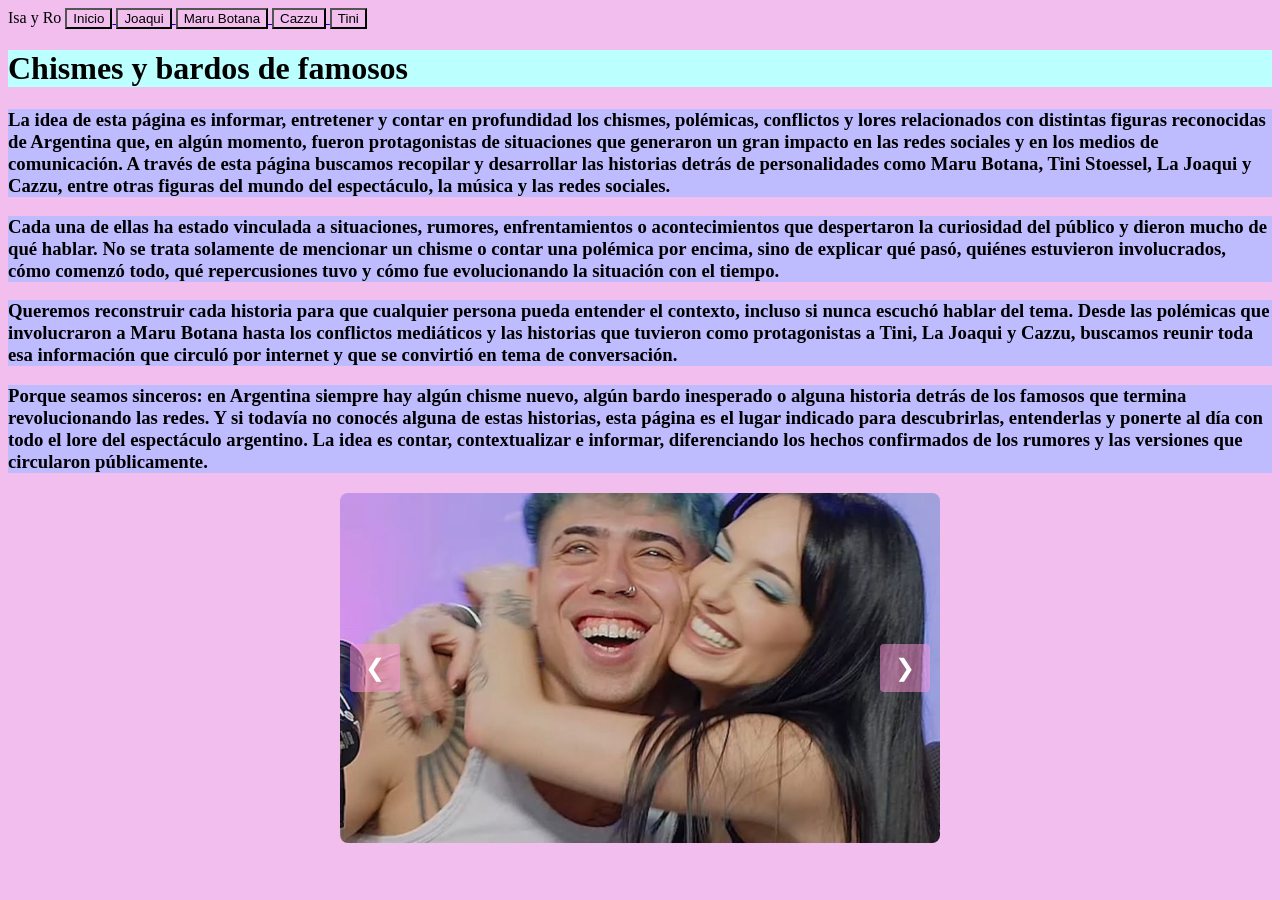
==== commit 91f8e9ce: "Update index.html" ====
--- a/index.html
+++ b/index.html
@@ -4,7 +4,7 @@
     <meta charset="UTF-8">
     <meta name="viewport" content="width=device-width, initial-scale=1.0">
     <title><chismes.bardos></title>
-        <link rel="stylesheet" href="../style.css">
+        <link rel="stylesheet" href="style.css">
 </head>Isa y Ro<head> 
 <body>
     <a href="index.html"> <button>Inicio</button> </a>
@@ -71,4 +71,4 @@
   </script>
 
 
-</html>+</html>
